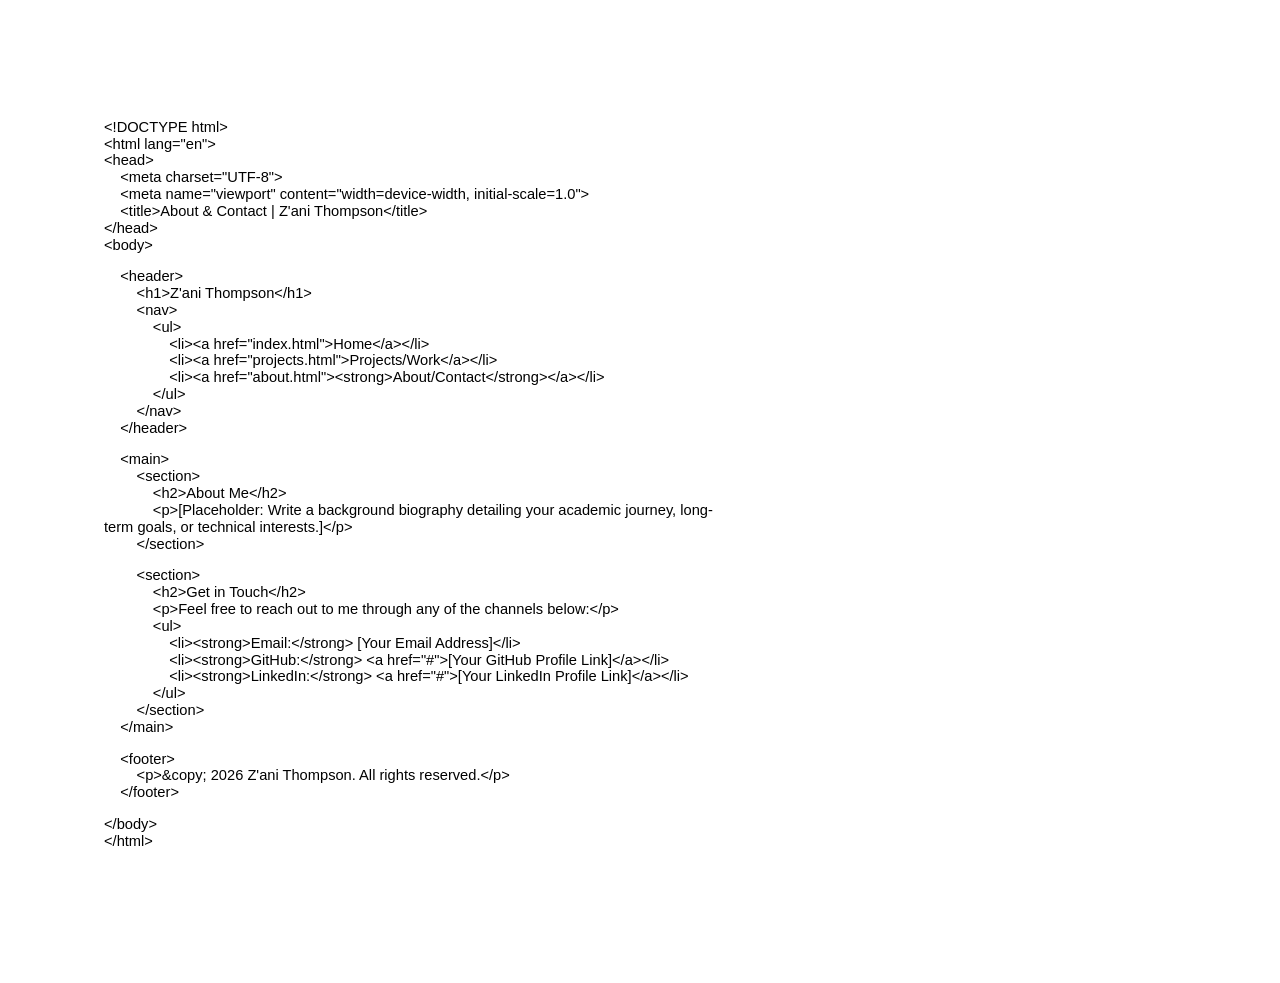
==== about.html @ 5da6343b "Add files via upload" ====
<html><head><meta content="text/html; charset=UTF-8" http-equiv="content-type"><style type="text/css">ol{margin:0;padding:0}table td,table th{padding:0}.c0{color:#000000;font-weight:400;text-decoration:none;vertical-align:baseline;font-size:11pt;font-family:"Arial";font-style:normal}.c1{padding-top:0pt;padding-bottom:0pt;line-height:1.15;orphans:2;widows:2;text-align:left}.c3{background-color:#ffffff;max-width:468pt;padding:72pt 72pt 72pt 72pt}.c2{height:11pt}.title{padding-top:0pt;color:#000000;font-size:26pt;padding-bottom:3pt;font-family:"Arial";line-height:1.15;page-break-after:avoid;orphans:2;widows:2;text-align:left}.subtitle{padding-top:0pt;color:#666666;font-size:15pt;padding-bottom:16pt;font-family:"Arial";line-height:1.15;page-break-after:avoid;orphans:2;widows:2;text-align:left}li{color:#000000;font-size:11pt;font-family:"Arial"}p{margin:0;color:#000000;font-size:11pt;font-family:"Arial"}h1{padding-top:20pt;color:#000000;font-size:20pt;padding-bottom:6pt;font-family:"Arial";line-height:1.15;page-break-after:avoid;orphans:2;widows:2;text-align:left}h2{padding-top:18pt;color:#000000;font-size:16pt;padding-bottom:6pt;font-family:"Arial";line-height:1.15;page-break-after:avoid;orphans:2;widows:2;text-align:left}h3{padding-top:16pt;color:#434343;font-size:14pt;padding-bottom:4pt;font-family:"Arial";line-height:1.15;page-break-after:avoid;orphans:2;widows:2;text-align:left}h4{padding-top:14pt;color:#666666;font-size:12pt;padding-bottom:4pt;font-family:"Arial";line-height:1.15;page-break-after:avoid;orphans:2;widows:2;text-align:left}h5{padding-top:12pt;color:#666666;font-size:11pt;padding-bottom:4pt;font-family:"Arial";line-height:1.15;page-break-after:avoid;orphans:2;widows:2;text-align:left}h6{padding-top:12pt;color:#666666;font-size:11pt;padding-bottom:4pt;font-family:"Arial";line-height:1.15;page-break-after:avoid;font-style:italic;orphans:2;widows:2;text-align:left}</style></head><body class="c3 doc-content"><div><p class="c1 c2"><span class="c0"></span></p></div><p class="c1"><span class="c0">&lt;!DOCTYPE html&gt;</span></p><p class="c1"><span class="c0">&lt;html lang=&quot;en&quot;&gt;</span></p><p class="c1"><span class="c0">&lt;head&gt;</span></p><p class="c1"><span class="c0">&nbsp; &nbsp; &lt;meta charset=&quot;UTF-8&quot;&gt;</span></p><p class="c1"><span class="c0">&nbsp; &nbsp; &lt;meta name=&quot;viewport&quot; content=&quot;width=device-width, initial-scale=1.0&quot;&gt;</span></p><p class="c1"><span class="c0">&nbsp; &nbsp; &lt;title&gt;About &amp; Contact | Z&#39;ani Thompson&lt;/title&gt;</span></p><p class="c1"><span class="c0">&lt;/head&gt;</span></p><p class="c1"><span class="c0">&lt;body&gt;</span></p><p class="c1 c2"><span class="c0"></span></p><p class="c1"><span class="c0">&nbsp; &nbsp; &lt;header&gt;</span></p><p class="c1"><span class="c0">&nbsp; &nbsp; &nbsp; &nbsp; &lt;h1&gt;Z&#39;ani Thompson&lt;/h1&gt;</span></p><p class="c1"><span class="c0">&nbsp; &nbsp; &nbsp; &nbsp; &lt;nav&gt;</span></p><p class="c1"><span class="c0">&nbsp; &nbsp; &nbsp; &nbsp; &nbsp; &nbsp; &lt;ul&gt;</span></p><p class="c1"><span class="c0">&nbsp; &nbsp; &nbsp; &nbsp; &nbsp; &nbsp; &nbsp; &nbsp; &lt;li&gt;&lt;a href=&quot;index.html&quot;&gt;Home&lt;/a&gt;&lt;/li&gt;</span></p><p class="c1"><span class="c0">&nbsp; &nbsp; &nbsp; &nbsp; &nbsp; &nbsp; &nbsp; &nbsp; &lt;li&gt;&lt;a href=&quot;projects.html&quot;&gt;Projects/Work&lt;/a&gt;&lt;/li&gt;</span></p><p class="c1"><span class="c0">&nbsp; &nbsp; &nbsp; &nbsp; &nbsp; &nbsp; &nbsp; &nbsp; &lt;li&gt;&lt;a href=&quot;about.html&quot;&gt;&lt;strong&gt;About/Contact&lt;/strong&gt;&lt;/a&gt;&lt;/li&gt;</span></p><p class="c1"><span class="c0">&nbsp; &nbsp; &nbsp; &nbsp; &nbsp; &nbsp; &lt;/ul&gt;</span></p><p class="c1"><span class="c0">&nbsp; &nbsp; &nbsp; &nbsp; &lt;/nav&gt;</span></p><p class="c1"><span class="c0">&nbsp; &nbsp; &lt;/header&gt;</span></p><p class="c1 c2"><span class="c0"></span></p><p class="c1"><span class="c0">&nbsp; &nbsp; &lt;main&gt;</span></p><p class="c1"><span class="c0">&nbsp; &nbsp; &nbsp; &nbsp; &lt;section&gt;</span></p><p class="c1"><span class="c0">&nbsp; &nbsp; &nbsp; &nbsp; &nbsp; &nbsp; &lt;h2&gt;About Me&lt;/h2&gt;</span></p><p class="c1"><span class="c0">&nbsp; &nbsp; &nbsp; &nbsp; &nbsp; &nbsp; &lt;p&gt;[Placeholder: Write a background biography detailing your academic journey, long-term goals, or technical interests.]&lt;/p&gt;</span></p><p class="c1"><span class="c0">&nbsp; &nbsp; &nbsp; &nbsp; &lt;/section&gt;</span></p><p class="c1 c2"><span class="c0"></span></p><p class="c1"><span class="c0">&nbsp; &nbsp; &nbsp; &nbsp; &lt;section&gt;</span></p><p class="c1"><span class="c0">&nbsp; &nbsp; &nbsp; &nbsp; &nbsp; &nbsp; &lt;h2&gt;Get in Touch&lt;/h2&gt;</span></p><p class="c1"><span class="c0">&nbsp; &nbsp; &nbsp; &nbsp; &nbsp; &nbsp; &lt;p&gt;Feel free to reach out to me through any of the channels below:&lt;/p&gt;</span></p><p class="c1"><span class="c0">&nbsp; &nbsp; &nbsp; &nbsp; &nbsp; &nbsp; &lt;ul&gt;</span></p><p class="c1"><span class="c0">&nbsp; &nbsp; &nbsp; &nbsp; &nbsp; &nbsp; &nbsp; &nbsp; &lt;li&gt;&lt;strong&gt;Email:&lt;/strong&gt; [Your Email Address]&lt;/li&gt;</span></p><p class="c1"><span class="c0">&nbsp; &nbsp; &nbsp; &nbsp; &nbsp; &nbsp; &nbsp; &nbsp; &lt;li&gt;&lt;strong&gt;GitHub:&lt;/strong&gt; &lt;a href=&quot;#&quot;&gt;[Your GitHub Profile Link]&lt;/a&gt;&lt;/li&gt;</span></p><p class="c1"><span class="c0">&nbsp; &nbsp; &nbsp; &nbsp; &nbsp; &nbsp; &nbsp; &nbsp; &lt;li&gt;&lt;strong&gt;LinkedIn:&lt;/strong&gt; &lt;a href=&quot;#&quot;&gt;[Your LinkedIn Profile Link]&lt;/a&gt;&lt;/li&gt;</span></p><p class="c1"><span class="c0">&nbsp; &nbsp; &nbsp; &nbsp; &nbsp; &nbsp; &lt;/ul&gt;</span></p><p class="c1"><span class="c0">&nbsp; &nbsp; &nbsp; &nbsp; &lt;/section&gt;</span></p><p class="c1"><span class="c0">&nbsp; &nbsp; &lt;/main&gt;</span></p><p class="c1 c2"><span class="c0"></span></p><p class="c1"><span class="c0">&nbsp; &nbsp; &lt;footer&gt;</span></p><p class="c1"><span class="c0">&nbsp; &nbsp; &nbsp; &nbsp; &lt;p&gt;&amp;copy; 2026 Z&#39;ani Thompson. All rights reserved.&lt;/p&gt;</span></p><p class="c1"><span class="c0">&nbsp; &nbsp; &lt;/footer&gt;</span></p><p class="c1 c2"><span class="c0"></span></p><p class="c1"><span class="c0">&lt;/body&gt;</span></p><p class="c1"><span class="c0">&lt;/html&gt;</span></p><p class="c1 c2"><span class="c0"></span></p><p class="c1 c2"><span class="c0"></span></p></body></html>
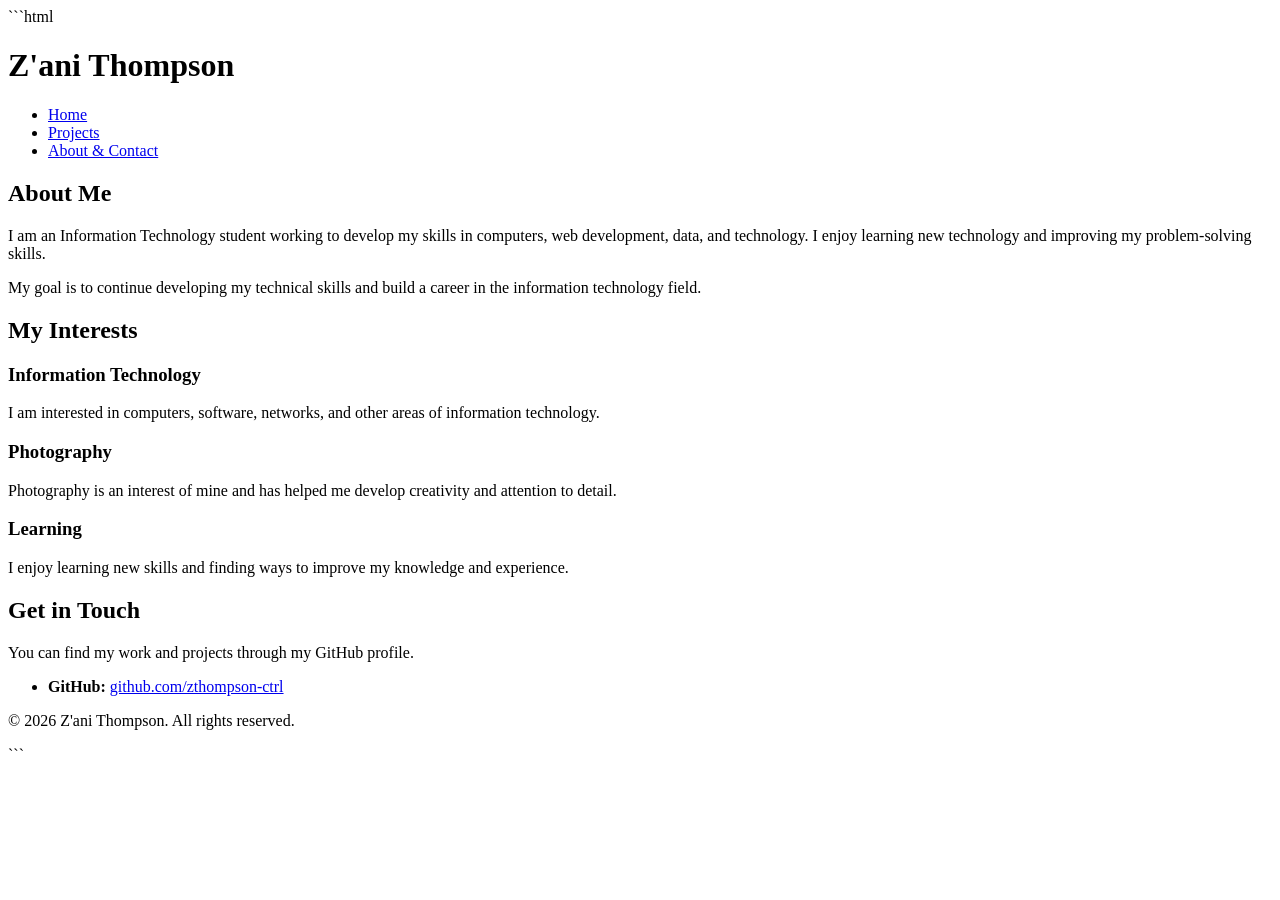
==== commit fb9f8019: "Update about.html" ====
--- a/about.html
+++ b/about.html
@@ -1 +1,103 @@
-<html><head><meta content="text/html; charset=UTF-8" http-equiv="content-type"><style type="text/css">ol{margin:0;padding:0}table td,table th{padding:0}.c0{color:#000000;font-weight:400;text-decoration:none;vertical-align:baseline;font-size:11pt;font-family:"Arial";font-style:normal}.c1{padding-top:0pt;padding-bottom:0pt;line-height:1.15;orphans:2;widows:2;text-align:left}.c3{background-color:#ffffff;max-width:468pt;padding:72pt 72pt 72pt 72pt}.c2{height:11pt}.title{padding-top:0pt;color:#000000;font-size:26pt;padding-bottom:3pt;font-family:"Arial";line-height:1.15;page-break-after:avoid;orphans:2;widows:2;text-align:left}.subtitle{padding-top:0pt;color:#666666;font-size:15pt;padding-bottom:16pt;font-family:"Arial";line-height:1.15;page-break-after:avoid;orphans:2;widows:2;text-align:left}li{color:#000000;font-size:11pt;font-family:"Arial"}p{margin:0;color:#000000;font-size:11pt;font-family:"Arial"}h1{padding-top:20pt;color:#000000;font-size:20pt;padding-bottom:6pt;font-family:"Arial";line-height:1.15;page-break-after:avoid;orphans:2;widows:2;text-align:left}h2{padding-top:18pt;color:#000000;font-size:16pt;padding-bottom:6pt;font-family:"Arial";line-height:1.15;page-break-after:avoid;orphans:2;widows:2;text-align:left}h3{padding-top:16pt;color:#434343;font-size:14pt;padding-bottom:4pt;font-family:"Arial";line-height:1.15;page-break-after:avoid;orphans:2;widows:2;text-align:left}h4{padding-top:14pt;color:#666666;font-size:12pt;padding-bottom:4pt;font-family:"Arial";line-height:1.15;page-break-after:avoid;orphans:2;widows:2;text-align:left}h5{padding-top:12pt;color:#666666;font-size:11pt;padding-bottom:4pt;font-family:"Arial";line-height:1.15;page-break-after:avoid;orphans:2;widows:2;text-align:left}h6{padding-top:12pt;color:#666666;font-size:11pt;padding-bottom:4pt;font-family:"Arial";line-height:1.15;page-break-after:avoid;font-style:italic;orphans:2;widows:2;text-align:left}</style></head><body class="c3 doc-content"><div><p class="c1 c2"><span class="c0"></span></p></div><p class="c1"><span class="c0">&lt;!DOCTYPE html&gt;</span></p><p class="c1"><span class="c0">&lt;html lang=&quot;en&quot;&gt;</span></p><p class="c1"><span class="c0">&lt;head&gt;</span></p><p class="c1"><span class="c0">&nbsp; &nbsp; &lt;meta charset=&quot;UTF-8&quot;&gt;</span></p><p class="c1"><span class="c0">&nbsp; &nbsp; &lt;meta name=&quot;viewport&quot; content=&quot;width=device-width, initial-scale=1.0&quot;&gt;</span></p><p class="c1"><span class="c0">&nbsp; &nbsp; &lt;title&gt;About &amp; Contact | Z&#39;ani Thompson&lt;/title&gt;</span></p><p class="c1"><span class="c0">&lt;/head&gt;</span></p><p class="c1"><span class="c0">&lt;body&gt;</span></p><p class="c1 c2"><span class="c0"></span></p><p class="c1"><span class="c0">&nbsp; &nbsp; &lt;header&gt;</span></p><p class="c1"><span class="c0">&nbsp; &nbsp; &nbsp; &nbsp; &lt;h1&gt;Z&#39;ani Thompson&lt;/h1&gt;</span></p><p class="c1"><span class="c0">&nbsp; &nbsp; &nbsp; &nbsp; &lt;nav&gt;</span></p><p class="c1"><span class="c0">&nbsp; &nbsp; &nbsp; &nbsp; &nbsp; &nbsp; &lt;ul&gt;</span></p><p class="c1"><span class="c0">&nbsp; &nbsp; &nbsp; &nbsp; &nbsp; &nbsp; &nbsp; &nbsp; &lt;li&gt;&lt;a href=&quot;index.html&quot;&gt;Home&lt;/a&gt;&lt;/li&gt;</span></p><p class="c1"><span class="c0">&nbsp; &nbsp; &nbsp; &nbsp; &nbsp; &nbsp; &nbsp; &nbsp; &lt;li&gt;&lt;a href=&quot;projects.html&quot;&gt;Projects/Work&lt;/a&gt;&lt;/li&gt;</span></p><p class="c1"><span class="c0">&nbsp; &nbsp; &nbsp; &nbsp; &nbsp; &nbsp; &nbsp; &nbsp; &lt;li&gt;&lt;a href=&quot;about.html&quot;&gt;&lt;strong&gt;About/Contact&lt;/strong&gt;&lt;/a&gt;&lt;/li&gt;</span></p><p class="c1"><span class="c0">&nbsp; &nbsp; &nbsp; &nbsp; &nbsp; &nbsp; &lt;/ul&gt;</span></p><p class="c1"><span class="c0">&nbsp; &nbsp; &nbsp; &nbsp; &lt;/nav&gt;</span></p><p class="c1"><span class="c0">&nbsp; &nbsp; &lt;/header&gt;</span></p><p class="c1 c2"><span class="c0"></span></p><p class="c1"><span class="c0">&nbsp; &nbsp; &lt;main&gt;</span></p><p class="c1"><span class="c0">&nbsp; &nbsp; &nbsp; &nbsp; &lt;section&gt;</span></p><p class="c1"><span class="c0">&nbsp; &nbsp; &nbsp; &nbsp; &nbsp; &nbsp; &lt;h2&gt;About Me&lt;/h2&gt;</span></p><p class="c1"><span class="c0">&nbsp; &nbsp; &nbsp; &nbsp; &nbsp; &nbsp; &lt;p&gt;[Placeholder: Write a background biography detailing your academic journey, long-term goals, or technical interests.]&lt;/p&gt;</span></p><p class="c1"><span class="c0">&nbsp; &nbsp; &nbsp; &nbsp; &lt;/section&gt;</span></p><p class="c1 c2"><span class="c0"></span></p><p class="c1"><span class="c0">&nbsp; &nbsp; &nbsp; &nbsp; &lt;section&gt;</span></p><p class="c1"><span class="c0">&nbsp; &nbsp; &nbsp; &nbsp; &nbsp; &nbsp; &lt;h2&gt;Get in Touch&lt;/h2&gt;</span></p><p class="c1"><span class="c0">&nbsp; &nbsp; &nbsp; &nbsp; &nbsp; &nbsp; &lt;p&gt;Feel free to reach out to me through any of the channels below:&lt;/p&gt;</span></p><p class="c1"><span class="c0">&nbsp; &nbsp; &nbsp; &nbsp; &nbsp; &nbsp; &lt;ul&gt;</span></p><p class="c1"><span class="c0">&nbsp; &nbsp; &nbsp; &nbsp; &nbsp; &nbsp; &nbsp; &nbsp; &lt;li&gt;&lt;strong&gt;Email:&lt;/strong&gt; [Your Email Address]&lt;/li&gt;</span></p><p class="c1"><span class="c0">&nbsp; &nbsp; &nbsp; &nbsp; &nbsp; &nbsp; &nbsp; &nbsp; &lt;li&gt;&lt;strong&gt;GitHub:&lt;/strong&gt; &lt;a href=&quot;#&quot;&gt;[Your GitHub Profile Link]&lt;/a&gt;&lt;/li&gt;</span></p><p class="c1"><span class="c0">&nbsp; &nbsp; &nbsp; &nbsp; &nbsp; &nbsp; &nbsp; &nbsp; &lt;li&gt;&lt;strong&gt;LinkedIn:&lt;/strong&gt; &lt;a href=&quot;#&quot;&gt;[Your LinkedIn Profile Link]&lt;/a&gt;&lt;/li&gt;</span></p><p class="c1"><span class="c0">&nbsp; &nbsp; &nbsp; &nbsp; &nbsp; &nbsp; &lt;/ul&gt;</span></p><p class="c1"><span class="c0">&nbsp; &nbsp; &nbsp; &nbsp; &lt;/section&gt;</span></p><p class="c1"><span class="c0">&nbsp; &nbsp; &lt;/main&gt;</span></p><p class="c1 c2"><span class="c0"></span></p><p class="c1"><span class="c0">&nbsp; &nbsp; &lt;footer&gt;</span></p><p class="c1"><span class="c0">&nbsp; &nbsp; &nbsp; &nbsp; &lt;p&gt;&amp;copy; 2026 Z&#39;ani Thompson. All rights reserved.&lt;/p&gt;</span></p><p class="c1"><span class="c0">&nbsp; &nbsp; &lt;/footer&gt;</span></p><p class="c1 c2"><span class="c0"></span></p><p class="c1"><span class="c0">&lt;/body&gt;</span></p><p class="c1"><span class="c0">&lt;/html&gt;</span></p><p class="c1 c2"><span class="c0"></span></p><p class="c1 c2"><span class="c0"></span></p></body></html>+```html
+<!DOCTYPE html>
+<html lang="en">
+<head>
+    <meta charset="UTF-8">
+    <meta name="viewport" content="width=device-width, initial-scale=1.0">
+    <title>About & Contact | Z'ani Thompson</title>
+    <link rel="stylesheet" href="styles.css">
+</head>
+
+<body>
+
+    <header>
+        <div class="container">
+            <h1>Z'ani Thompson</h1>
+
+            <nav>
+                <ul>
+                    <li><a href="index.html">Home</a></li>
+                    <li><a href="projects.html">Projects</a></li>
+                    <li><a href="about.html">About & Contact</a></li>
+                </ul>
+            </nav>
+        </div>
+    </header>
+
+    <main class="container">
+
+        <section id="about-intro">
+            <h2>About Me</h2>
+
+            <p>
+                I am an Information Technology student working to develop
+                my skills in computers, web development, data, and
+                technology. I enjoy learning new technology and improving
+                my problem-solving skills.
+            </p>
+
+            <p>
+                My goal is to continue developing my technical skills and
+                build a career in the information technology field.
+            </p>
+        </section>
+
+        <section>
+            <h2>My Interests</h2>
+
+            <div class="skills-grid">
+
+                <article class="card">
+                    <h3>Information Technology</h3>
+                    <p>
+                        I am interested in computers, software, networks,
+                        and other areas of information technology.
+                    </p>
+                </article>
+
+                <article class="card">
+                    <h3>Photography</h3>
+                    <p>
+                        Photography is an interest of mine and has helped
+                        me develop creativity and attention to detail.
+                    </p>
+                </article>
+
+                <article class="card">
+                    <h3>Learning</h3>
+                    <p>
+                        I enjoy learning new skills and finding ways to
+                        improve my knowledge and experience.
+                    </p>
+                </article>
+
+            </div>
+        </section>
+
+        <section id="contact">
+            <h2>Get in Touch</h2>
+
+            <p>
+                You can find my work and projects through my GitHub
+                profile.
+            </p>
+
+            <ul class="contact-list">
+                <li>
+                    <strong>GitHub:</strong>
+                    <a href="https://github.com/zthompson-ctrl">
+                        github.com/zthompson-ctrl
+                    </a>
+                </li>
+            </ul>
+        </section>
+
+    </main>
+
+    <footer>
+        <p>&copy; 2026 Z'ani Thompson. All rights reserved.</p>
+    </footer>
+
+</body>
+</html>
+```
